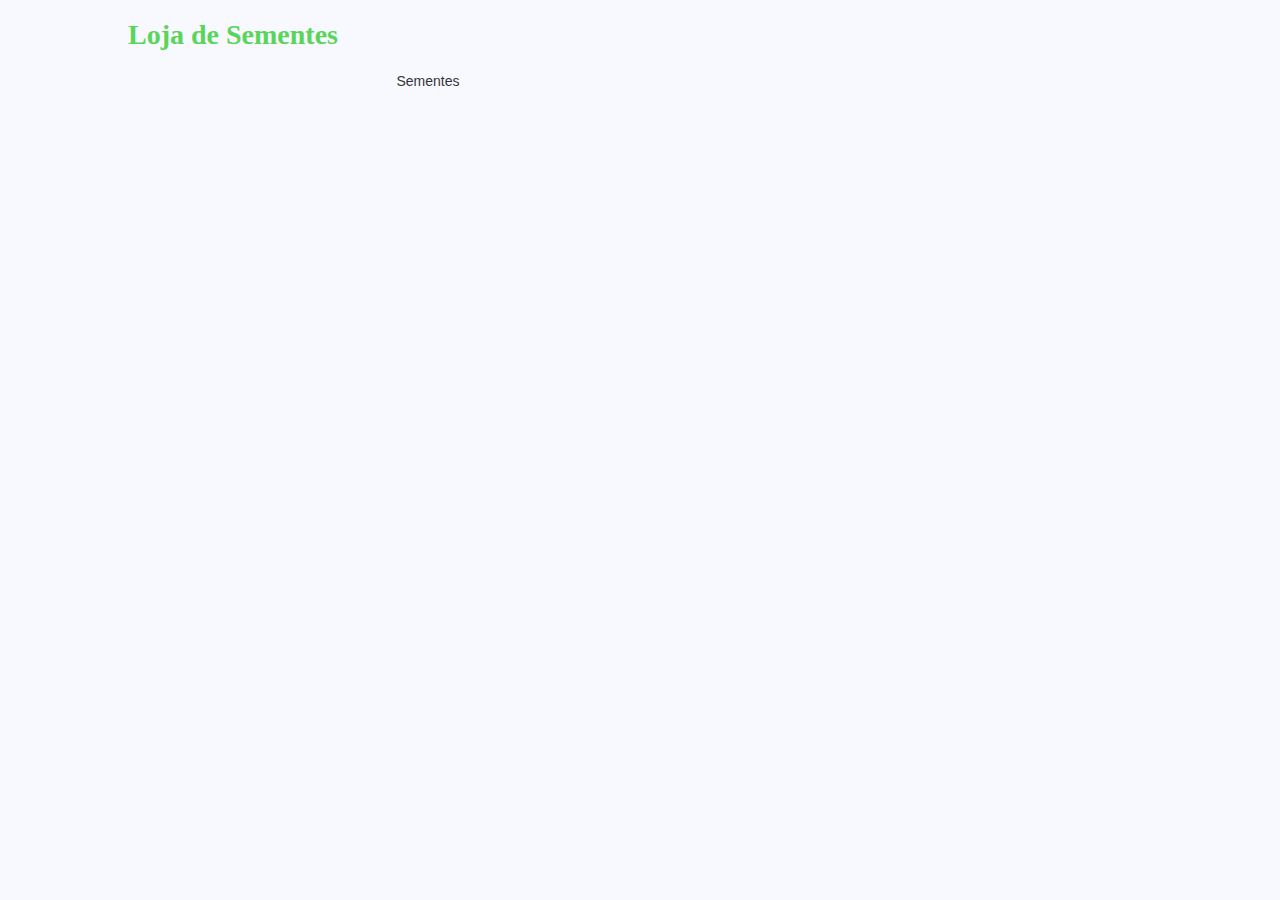
==== html/loja.html @ 36cdbb08 "initialize loja.html page" ====
<!DOCTYPE html>
<html lang="en">
<head>
    <meta charset="UTF-8">
    <meta http-equiv="X-UA-Compatible" content="IE=edge">
    <meta name="viewport" content="width=device-width, initial-scale=1.0">
    <title>Lojinha</title>
    <link rel="stylesheet" href="../css/loja.css">
    <link rel="stylesheet" href="../css/index.css">
</head>
<body>
    <h1>Loja de Sementes</h1>
    <table>
        <td>Sementes</td>
    </table>
</body>
</html>
---- css/loja.css ----
body {
  background-image: url("../imagens/desenho-loucao.jpg");
}
table{
    width: 600px;
    text-align: center;
    
}
---- css/index.css ----
body {
  background-color: ghostwhite;
  opacity: 0.8;
  margin-left: 10%;
  margin-right: 10%;
  font-family: Arial, sans-serif;
  font-size: 14px;
}
h1 {
  font-family: "Times New Roman", serif;
  font-size: 28px;
  color: limegreen;
}
h2 {
  font-family: "Times New Roman", serif;
  font-size: 22px;
  color: limegreen;
}
p {
  text-align: justify;
}
#most-important {
  border: 3px solid limegreen;
  padding: 10px;
  background-image: url("../imagens/fundo.png");
}
blockquote {
  text-align: justify;
}
img {
  display: block;
  margin-left: auto;
  margin-right: auto;
  width: 300px;
  border: 8px solid limegreen;
}
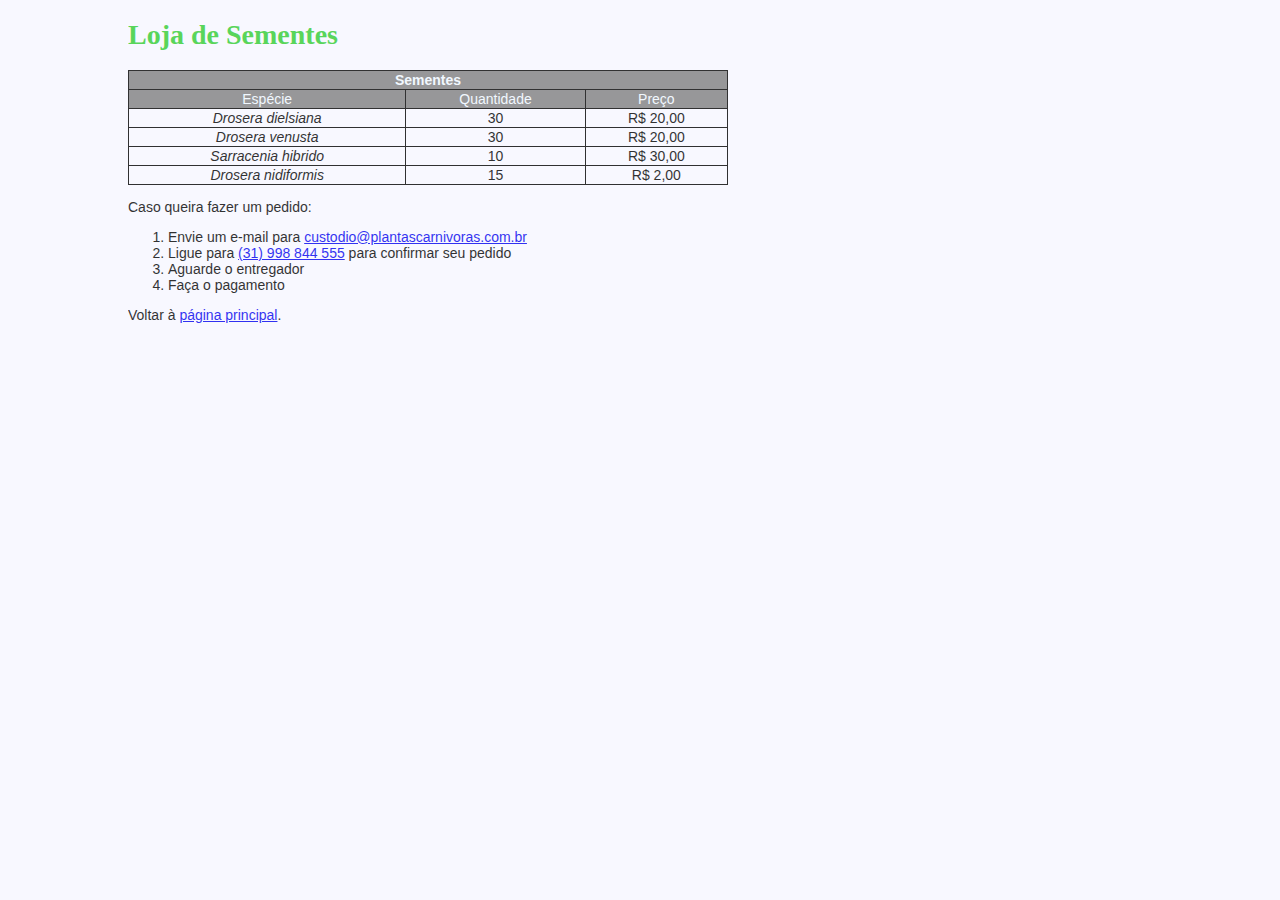
==== commit 549de447: "update loja.css" ====
--- a/html/loja.html
+++ b/html/loja.html
@@ -1,17 +1,61 @@
 <!DOCTYPE html>
 <html lang="en">
-<head>
-    <meta charset="UTF-8">
-    <meta http-equiv="X-UA-Compatible" content="IE=edge">
-    <meta name="viewport" content="width=device-width, initial-scale=1.0">
+  <head>
+    <meta charset="UTF-8" />
+    <meta http-equiv="X-UA-Compatible" content="IE=edge" />
+    <meta name="viewport" content="width=device-width, initial-scale=1.0" />
     <title>Lojinha</title>
-    <link rel="stylesheet" href="../css/loja.css">
-    <link rel="stylesheet" href="../css/index.css">
-</head>
-<body>
+    <link rel="stylesheet" href="../css/loja.css" />
+    <link rel="stylesheet" href="../css/index.css" />
+  </head>
+  <body>
     <h1>Loja de Sementes</h1>
     <table>
-        <td>Sementes</td>
+      <tr id="table-title">
+        <th colspan="3">Sementes</th>
+      </tr>
+      <tr id="header">
+        <td>Espécie</td>
+        <td>Quantidade</td>
+        <td>Preço</td>
+      </tr>
+      <tr>
+        <td><em>Drosera dielsiana</em></td>
+        <td>30</td>
+        <td>R$ 20,00</td>
+      </tr>
+      <tr>
+        <td><em>Drosera venusta</em></td>
+        <td>30</td>
+        <td>R$ 20,00</td>
+      </tr>
+      <tr>
+        <td><em>Sarracenia hibrido</em></td>
+        <td>10</td>
+        <td>R$ 30,00</td>
+      </tr>
+      <tr>
+        <td><em>Drosera nidiformis</em></td>
+        <td>15</td>
+        <td>R$ 2,00</td>
+      </tr>
     </table>
-</body>
-</html>+
+    <p>Caso queira fazer um pedido:</p>
+    <ol>
+      <li>
+        Envie um e-mail para
+        <a href="mailto:custodio@plantascarnivoras.com.br">custodio@plantascarnivoras.com.br</a
+        >
+      </li>
+      <li>
+        Ligue para <a href="callto:(31) 998 844 555">(31) 998 844 555</a>  para
+        confirmar seu pedido
+      </li>
+      <li>Aguarde o entregador</li>
+      <li>Faça o pagamento</li>
+    </ol>
+
+    <p>Voltar à <a href="index.html">página principal</a>.</p>
+  </body>
+</html>
--- a/css/loja.css
+++ b/css/loja.css
@@ -1,8 +1,24 @@
 body {
   background-image: url("../imagens/desenho-loucao.jpg");
+  margin: auto;
 }
 table{
     width: 600px;
     text-align: center;
-    
+    border-collapse: collapse;
 }
+
+td {
+  border: 1px solid black;
+}
+
+#table-title{
+  background-color: grey;
+  color: aliceblue;
+  border: 1px solid black;
+}
+
+#header {
+  background-color: grey;
+  color: aliceblue;
+}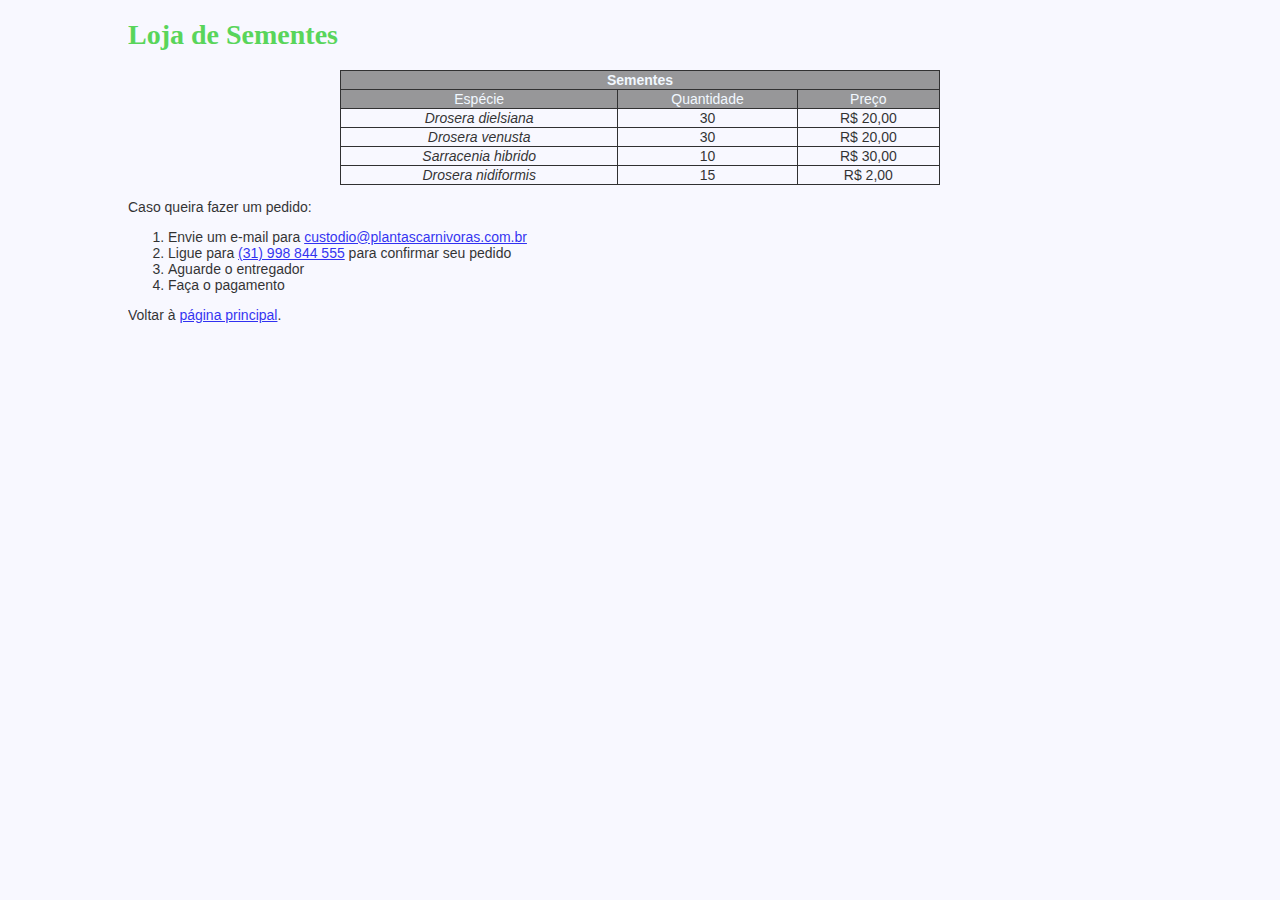
==== commit a4f70b82: "centralized table from loja page" ====
--- a/html/loja.html
+++ b/html/loja.html
@@ -6,7 +6,6 @@
     <meta name="viewport" content="width=device-width, initial-scale=1.0" />
     <title>Lojinha</title>
     <link rel="stylesheet" href="../css/loja.css" />
-    <link rel="stylesheet" href="../css/index.css" />
   </head>
   <body>
     <h1>Loja de Sementes</h1>
--- a/css/loja.css
+++ b/css/loja.css
@@ -1,10 +1,28 @@
 body {
   background-image: url("../imagens/desenho-loucao.jpg");
-  margin: auto;
+  background-color: ghostwhite;
+  opacity: 0.8;
+  margin-left: 10%;
+  margin-right: 10%;
+  font-family: Arial, sans-serif;
+  font-size: 14px;
 }
+
+h1 {
+  font-family: "Times New Roman", serif;
+  font-size: 28px;
+  color: limegreen;
+}
+
+p {
+  text-align: justify;
+}
+
 table{
     width: 600px;
     text-align: center;
+    margin-left: auto;
+    margin-right: auto;
     border-collapse: collapse;
 }
 
